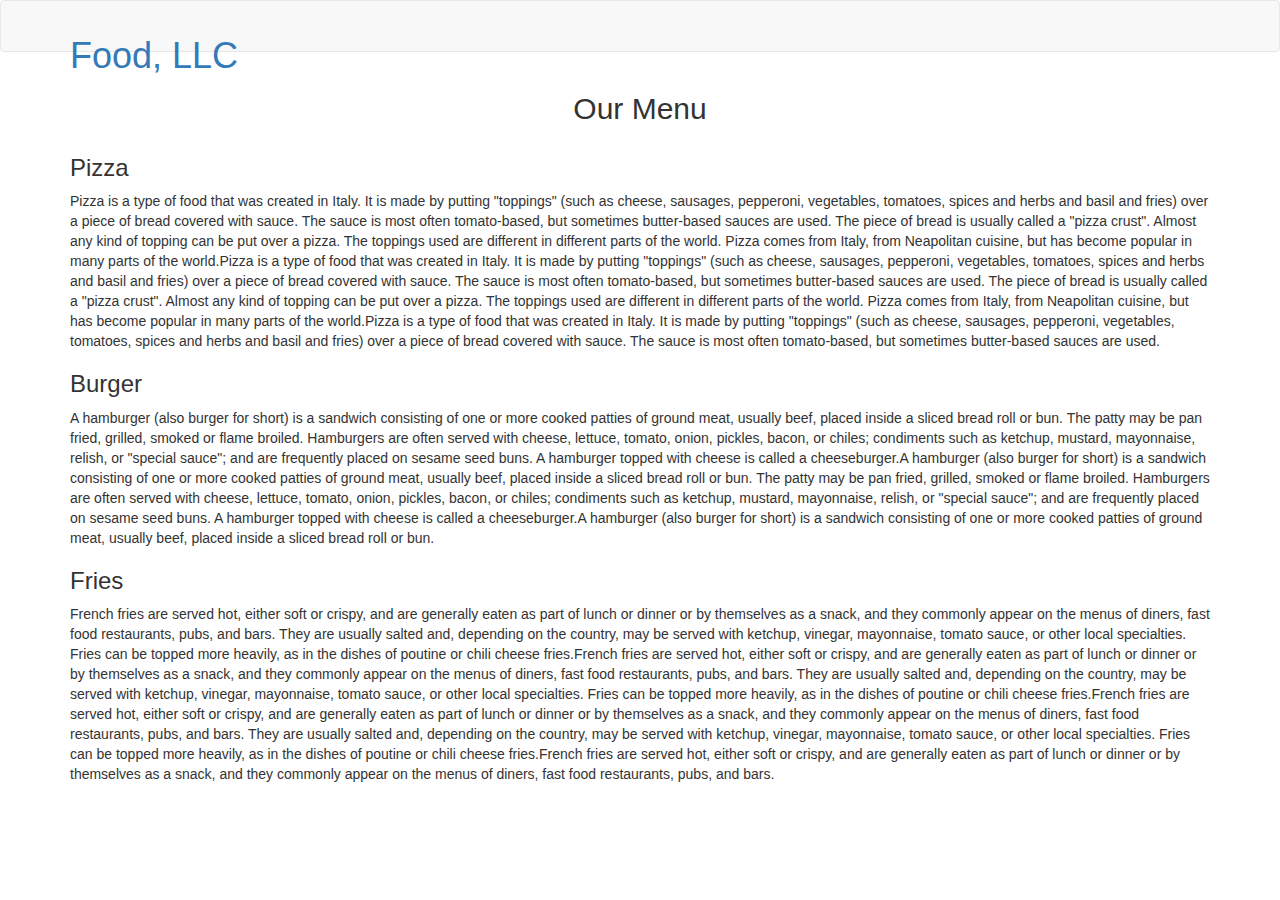
==== module3-solution/index.html @ 1391e9db "Module 3 Assignment" ====
<!doctype html>
<html lang="en">

<head>
	<meta charset="utf-8">
	<meta http-equiv="X-UA-Compatible" content="IE=edge">
	<meta name="viewport" content="width=device-width, initial-scale=1">
	<title>Module 3 Assignment</title>
	<link rel="stylesheet" href="css/bootstrap.min.css">
	<link rel="stylesheet" href="css/style.css">
</head>

<body>
	<header>
		<nav id="header-nav" class="navbar navbar-default">
			<div class="container">
				<div class="navbar-header">
					<div class="navbar-brand">
						<a href="index.html">
							<h1>Food, LLC</h1>
						</a>
					</div>

					<button type="button" class="navbar-toggle collapsed" data-toggle="collapse" data-target="#collapsable-nav"
					 aria-expanded="false">
						<span class="sr-only">Toggle navigation</span>
						<span class="icon-bar"></span>
						<span class="icon-bar"></span>
						<span class="icon-bar"></span>
					</button>
				</div>

				<div id="collapsable-nav" class="collapse navbar-collapse">
					<ul id="nav-list" class="nav navbar-nav visible-xs">
						<li><a href="#pizza" class="text-center">Pizza</a></li>
						<li><a href="#burger" class="text-center">Burger</a></li>
						<li><a href="#fries" class="text-center">Fries</a></li>
					</ul>
				</div><!-- .collapse .navbar-collapse -->
			</div><!-- .container -->
		</nav><!-- #header-nav -->
	</header>

	<div id="main-content" class="container">
		<h2 id="page-title" class="text-center">Our Menu</h2>
		<section class="row">
			<div id="main-text" class="col-xs-12">
				<div class="text-background">
					<h3 id="pizza">Pizza</h3>
					<p>Pizza is a type of food that was created in Italy. It is made by putting "toppings" (such as cheese, sausages, pepperoni, vegetables, tomatoes, spices and herbs and basil and fries) over a piece of bread covered with sauce. The sauce is most often tomato-based, but sometimes butter-based sauces are used. The piece of bread is usually called a "pizza crust". Almost any kind of topping can be put over a pizza. The toppings used are different in different parts of the world. Pizza comes from Italy, from Neapolitan cuisine, but has become popular in many parts of the world.Pizza is a type of food that was created in Italy. It is made by putting "toppings" (such as cheese, sausages, pepperoni, vegetables, tomatoes, spices and herbs and basil and fries) over a piece of bread covered with sauce. The sauce is most often tomato-based, but sometimes butter-based sauces are used. The piece of bread is usually called a "pizza crust". Almost any kind of topping can be put over a pizza. The toppings used are different in different parts of the world. Pizza comes from Italy, from Neapolitan cuisine, but has become popular in many parts of the world.Pizza is a type of food that was created in Italy. It is made by putting "toppings" (such as cheese, sausages, pepperoni, vegetables, tomatoes, spices and herbs and basil and fries) over a piece of bread covered with sauce. The sauce is most often tomato-based, but sometimes butter-based sauces are used.
					</p>

					<h3 id="burger">Burger</h3>
					<p>A hamburger (also burger for short) is a sandwich consisting of one or more cooked patties of ground meat, usually beef, placed inside a sliced bread roll or bun. The patty may be pan fried, grilled, smoked or flame broiled. Hamburgers are often served with cheese, lettuce, tomato, onion, pickles, bacon, or chiles; condiments such as ketchup, mustard, mayonnaise, relish, or "special sauce"; and are frequently placed on sesame seed buns. A hamburger topped with cheese is called a cheeseburger.A hamburger (also burger for short) is a sandwich consisting of one or more cooked patties of ground meat, usually beef, placed inside a sliced bread roll or bun. The patty may be pan fried, grilled, smoked or flame broiled. Hamburgers are often served with cheese, lettuce, tomato, onion, pickles, bacon, or chiles; condiments such as ketchup, mustard, mayonnaise, relish, or "special sauce"; and are frequently placed on sesame seed buns. A hamburger topped with cheese is called a cheeseburger.A hamburger (also burger for short) is a sandwich consisting of one or more cooked patties of ground meat, usually beef, placed inside a sliced bread roll or bun.
					</p>

					<h3 id="fries">Fries</h3>
					<p>French fries are served hot, either soft or crispy, and are generally eaten as part of lunch or dinner or by themselves as a snack, and they commonly appear on the menus of diners, fast food restaurants, pubs, and bars. They are usually salted and, depending on the country, may be served with ketchup, vinegar, mayonnaise, tomato sauce, or other local specialties. Fries can be topped more heavily, as in the dishes of poutine or chili cheese fries.French fries are served hot, either soft or crispy, and are generally eaten as part of lunch or dinner or by themselves as a snack, and they commonly appear on the menus of diners, fast food restaurants, pubs, and bars. They are usually salted and, depending on the country, may be served with ketchup, vinegar, mayonnaise, tomato sauce, or other local specialties. Fries can be topped more heavily, as in the dishes of poutine or chili cheese fries.French fries are served hot, either soft or crispy, and are generally eaten as part of lunch or dinner or by themselves as a snack, and they commonly appear on the menus of diners, fast food restaurants, pubs, and bars. They are usually salted and, depending on the country, may be served with ketchup, vinegar, mayonnaise, tomato sauce, or other local specialties. Fries can be topped more heavily, as in the dishes of poutine or chili cheese fries.French fries are served hot, either soft or crispy, and are generally eaten as part of lunch or dinner or by themselves as a snack, and they commonly appear on the menus of diners, fast food restaurants, pubs, and bars.
					</p>
				</div>
			</div>
		</section>
	</div>

	<script src="js/jquery-2.1.4.min.js"></script>
	<script src="js/bootstrap.min.js"></script>

</body>

</html>
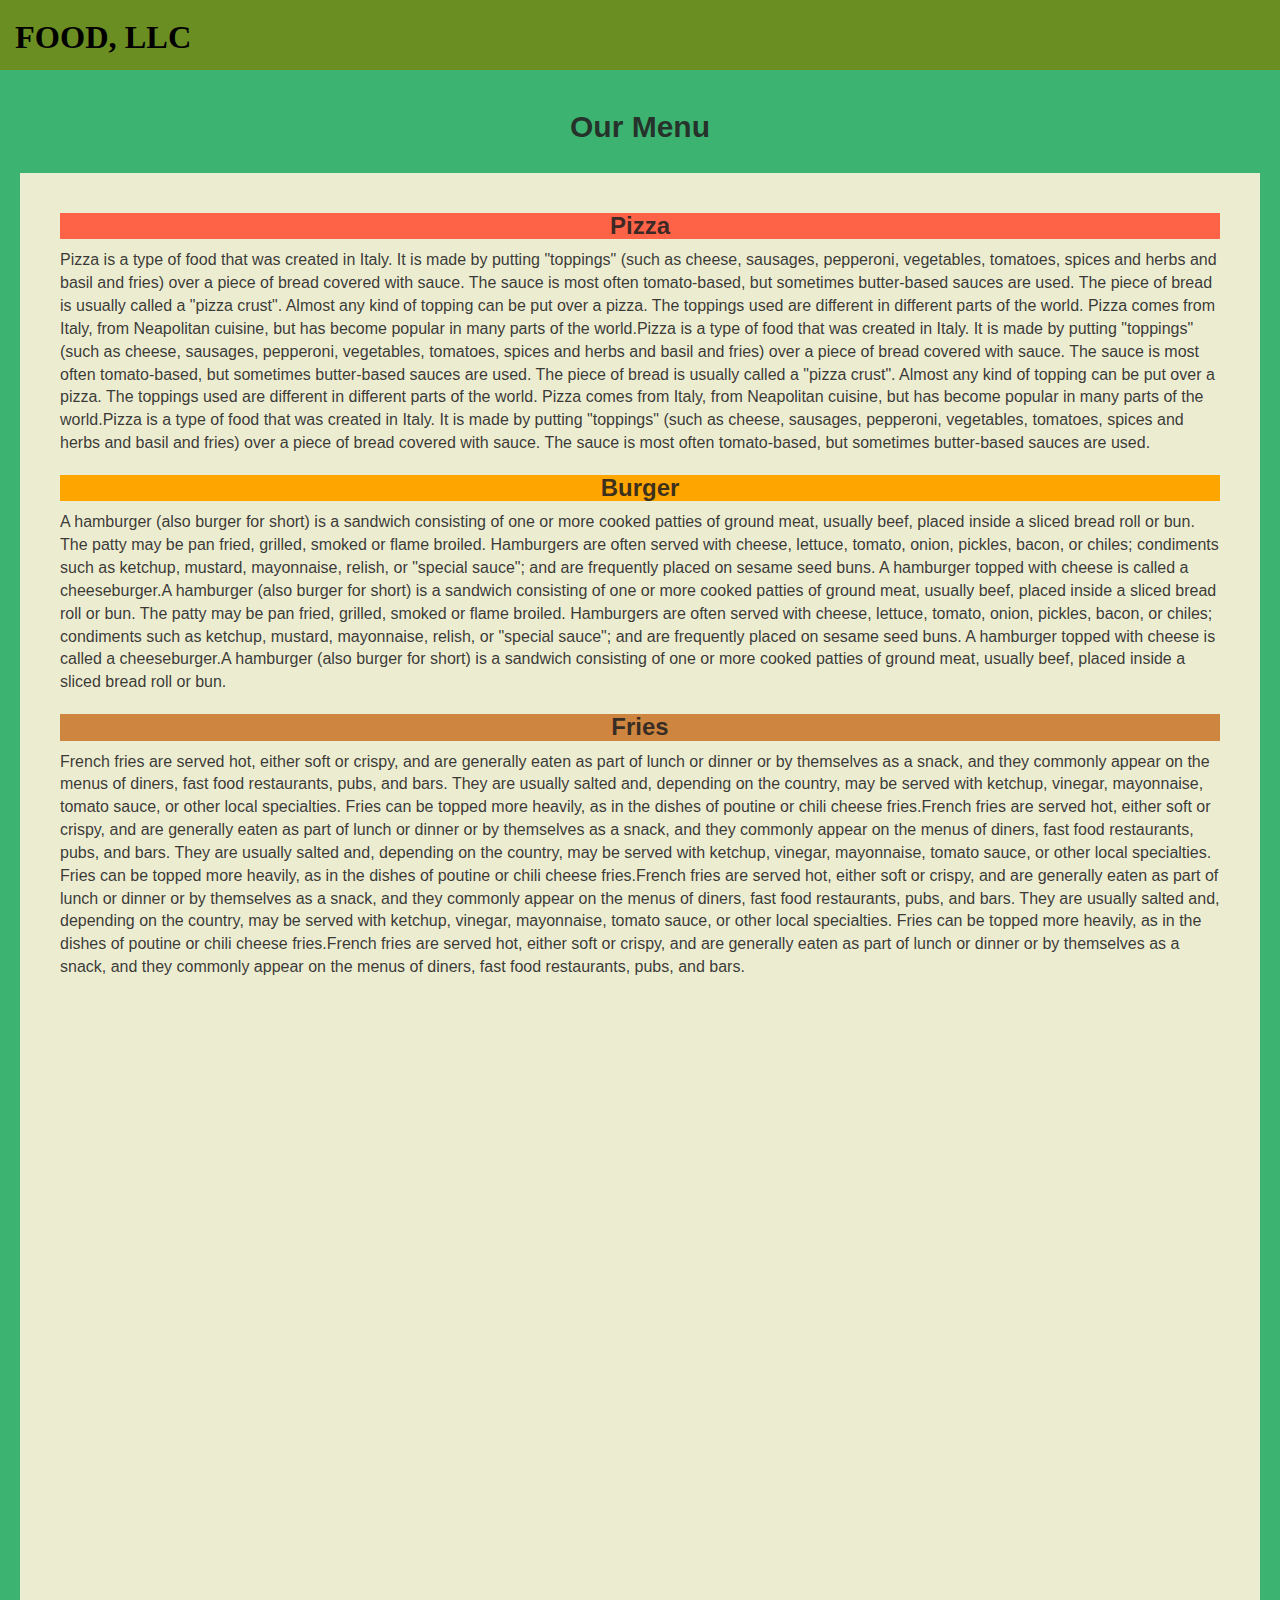
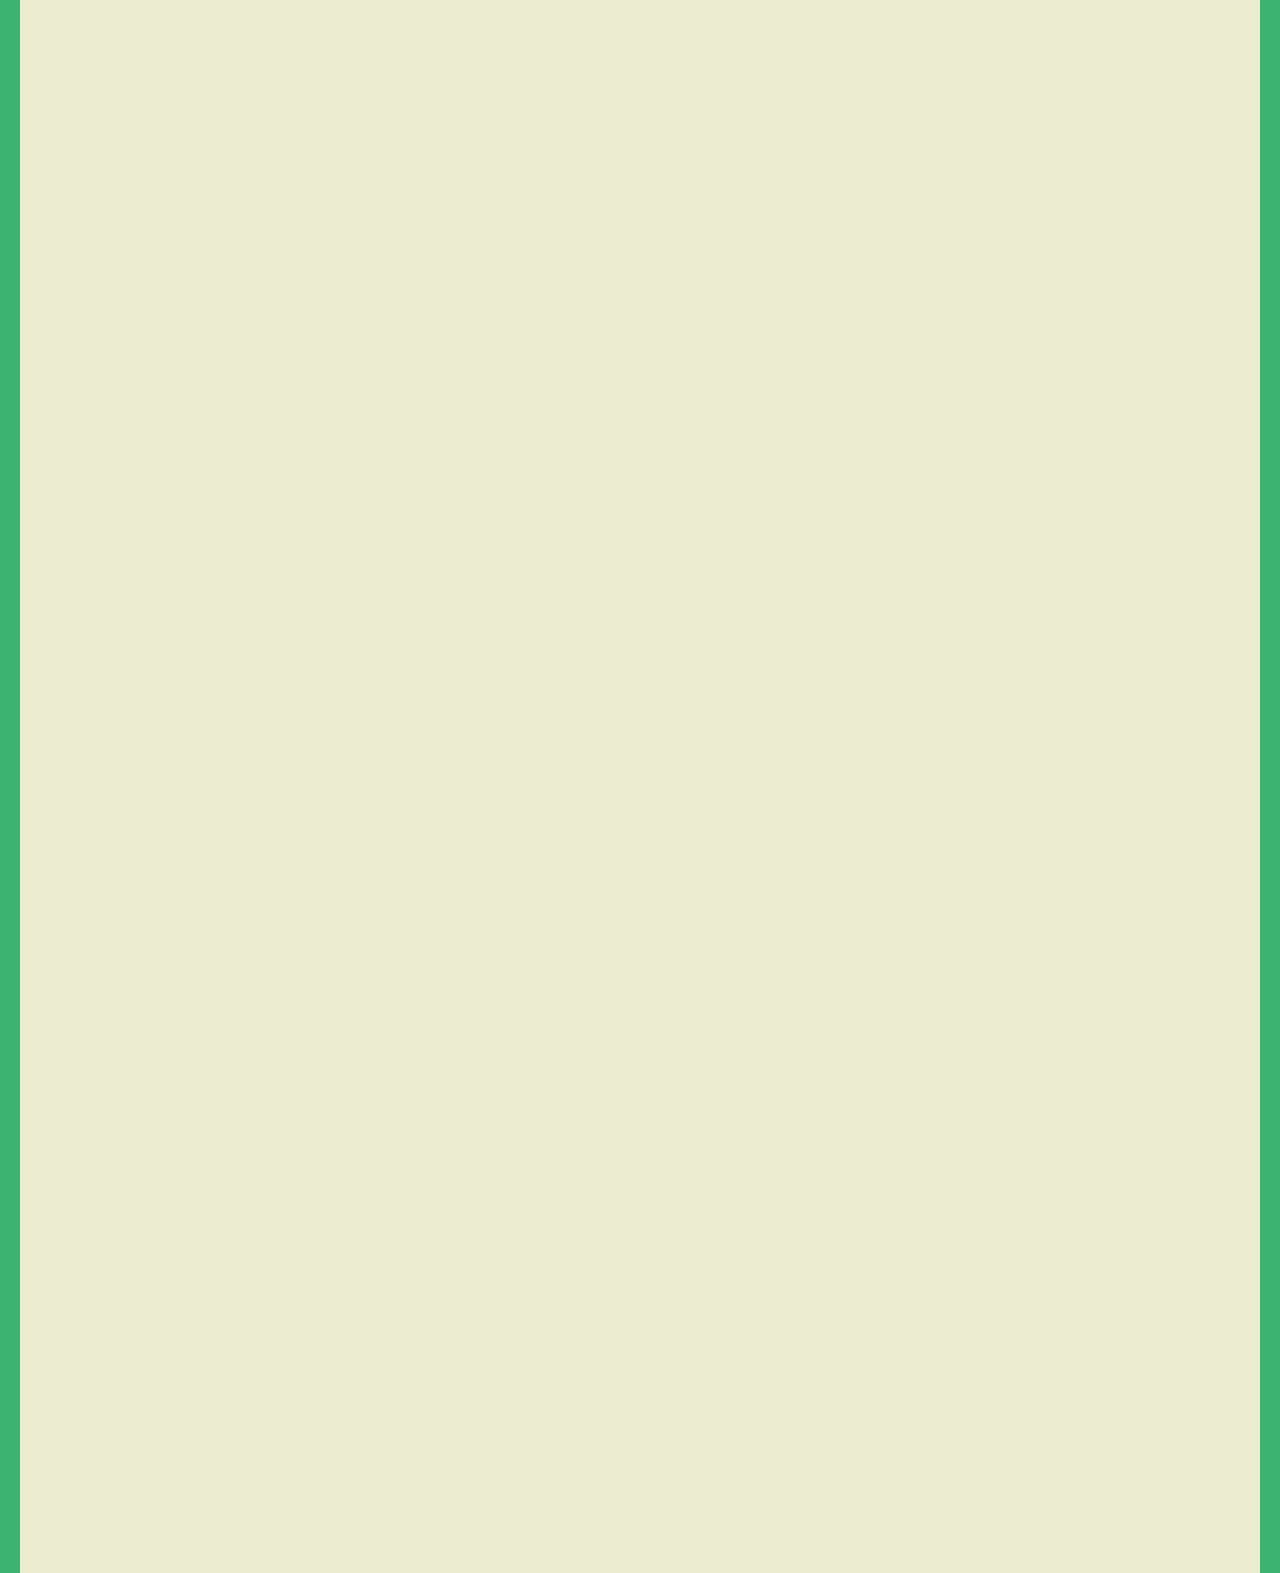
==== commit 50fc5b40: "Module 3 Assignment" ====
--- a/module3-solution/index.html
+++ b/module3-solution/index.html
@@ -13,7 +13,7 @@
 <body>
 	<header>
 		<nav id="header-nav" class="navbar navbar-default">
-			<div class="container">
+			<div class="container-fluid">
 				<div class="navbar-header">
 					<div class="navbar-brand">
 						<a href="index.html">
@@ -41,7 +41,7 @@
 		</nav><!-- #header-nav -->
 	</header>
 
-	<div id="main-content" class="container">
+	<div id="main-content" class="container-fluid">
 		<h2 id="page-title" class="text-center">Our Menu</h2>
 		<section class="row">
 			<div id="main-text" class="col-xs-12">
--- a/module3-solution/css/style.css
+++ b/module3-solution/css/style.css
@@ -0,0 +1,79 @@
+body {
+  font-size: 16px;
+  color: rgba(34, 33, 33, 0.884);
+  background-color: mediumseagreen;
+  font-family: 'Segoe UI', Tahoma, Geneva, Verdana, sans-serif
+}
+
+#header-nav {
+  background-color: olivedrab;
+  border-radius: 0;
+  border: 0;
+  min-height: 70px;
+}
+
+.navbar-brand h1 {
+  font-family: 'Lora', serif;
+  color: black;
+  font-size: 1.8em;
+  text-transform: uppercase;
+  font-weight: bold;
+  margin-top: 10px;
+  margin-bottom: 20px;
+  line-height: .75;
+}
+
+.navbar-brand a:hover, .navbar-brand a:focus {
+  text-decoration: none;
+}
+
+#nav-list a {
+  color: black;
+  font-weight: bold;
+}
+
+#nav-list a:hover {
+  background: rgb(236, 236, 209);
+}
+
+.navbar-header button.navbar-toggle, .navbar-header .icon-bar {
+  border: 1px solid black;
+}
+
+.navbar-header button.navbar-toggle {
+  clear: both;
+  margin-top: -30px;
+}
+
+#page-title {
+  font-weight: bold;
+  margin-bottom: 30px;
+}
+
+#main-text {
+  padding-left: 20px;
+  padding-right: 20px;
+}
+
+.text-background {
+  height: 3000px;
+  padding: 20px 40px 20px 40px;
+  background-color: rgb(236, 236, 209);
+  overflow: hidden;
+}
+
+h3 {
+  font-weight: bold;
+}
+#pizza {
+    background-color: tomato;
+    text-align: center;
+}
+#burger {
+    background-color: orange;
+    text-align: center;
+}
+#fries {
+    background-color: peru;
+    text-align: center;
+}
